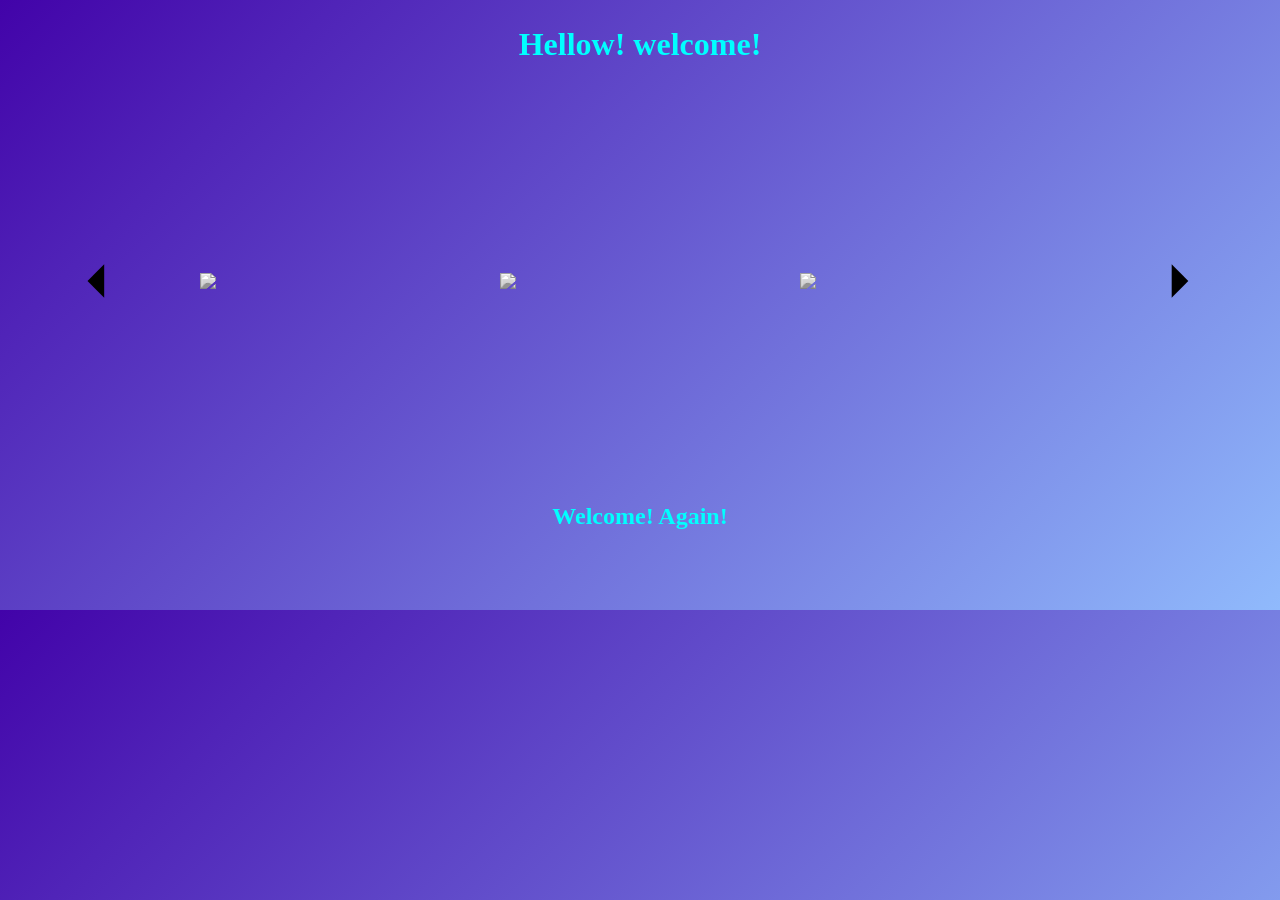
==== index.html @ ec7f2ce5 "Add files via upload" ====
<!DOCTYPE html>
<html lang="en">
<head>
    <meta charset="UTF-8">
    <meta http-equiv="X-UA-Compatible" content="IE=edge">
    <meta name="viewport" content="width=device-width, initial-scale=1.0">
    <title>image view</title>
    <link rel="stylesheet" href="index.css">
</head>
<body>
    <h1>Hellow! welcome!</h1>
    <div class="gallery-wrap">
    <P><svg viewBox="0 0 24 24" fill="currentColor" xmlns="http://www.w3.org/2000/svg"  id="backBtn"><path d="M9 12L13 8V16L9 12Z"/></svg></P>

    <div class="gallery">
        <div>
            <span><img src="./img/md3.jpg" ></span>
            <span><img src="./img/md.1.jpg" ></span>
            <span><img src="./img/md2.jpg" ></span>        
        </div>
        <div>
            <span><img src="./img/yng (1).png" alt=""></span>
            <span><img src="./img/yng (2).png" alt=""></span>
            <span><img src="./img/yng (3).png" alt=""></span>
        </div>
        <div>
            <span><img src="./img/md3 (1).png" ></span>
            <span><img src="./img/md3 (3).png" ></span>
            <span><img src="./img/md3 (3).png"></span>
        </div>
        <div>
            <span><img src="./img/yng2 (1).png" alt=""></span>
            <span><img src="./img/yng2 (2).png" alt=""></span>
            <span><img src="./img/yng2 (3).png" alt=""></span>
        </div>
        <div>
            <span><img src="./img/md2.jpg" alt=""></span>
            <span><img src="./img/md.1.jpg" alt=""></span>
            <span><img src="./img/mix (2).png" alt=""></span>
        </div>
        <div>
            <span><img src="./img/mix (1).png" alt=""></span>
            <span><img src="./img/mix (2).png" alt=""></span>
            <span><img src="./img/mix (3).png" alt=""></span>
        </div>
    </div>
    <p>
        <svg viewBox="0 0 24 24" fill="currentColor" xmlns="http://www.w3.org/2000/svg" id="nextBtn"><path d="M14 12L10 16V8L14 12Z"/></svg>
    </p>
    </div>
    <h2>Welcome! Again!</h2>
</body>
<script src="index.js"></script>
</html>
---- index.css ----
*{
    margin: 0;
    padding: 0;
    box-sizing: border-box;

}
body{
    background: linear-gradient(135deg, #4203a9, #90bafc);
}
.gallery{
    width: 900px;
    display: flex;
    overflow-x: scroll;
}
.gallery div{
    width: 100%;
    display: grid;
    grid-template-columns: auto auto auto;
    grid-gap: 20px;
    padding: 10px;
    flex: none;
}
.gallery div img{
    width: 100%;
    filter: grayscale(100%);
    transition: transform 0.5s;
    
}
.gallery::-webkit-scrollbar{
  display: none;
}

.gallery-wrap{
    display: flex;
    align-items: center;
    justify-content: center;
    margin: 10% auto;
}
#backBtn, #nextBtn{
    width: 100px;
    cursor: pointer;
    margin: 40px;
}
.gallery div img:hover{
    filter: grayscale(0);
    cursor: pointer;
    transform: scale(1.1);
    border-radius:15px;
    border: solid lime 2px;
}
h1{
    display: flex;
    align-items: center;
    justify-content: center;
    margin: 2% 2%;
    color: aqua;

}
h2{
    display: flex;
    align-items: center;
    justify-content: center;
    color: aqua;
    margin-bottom: 5rem;
}
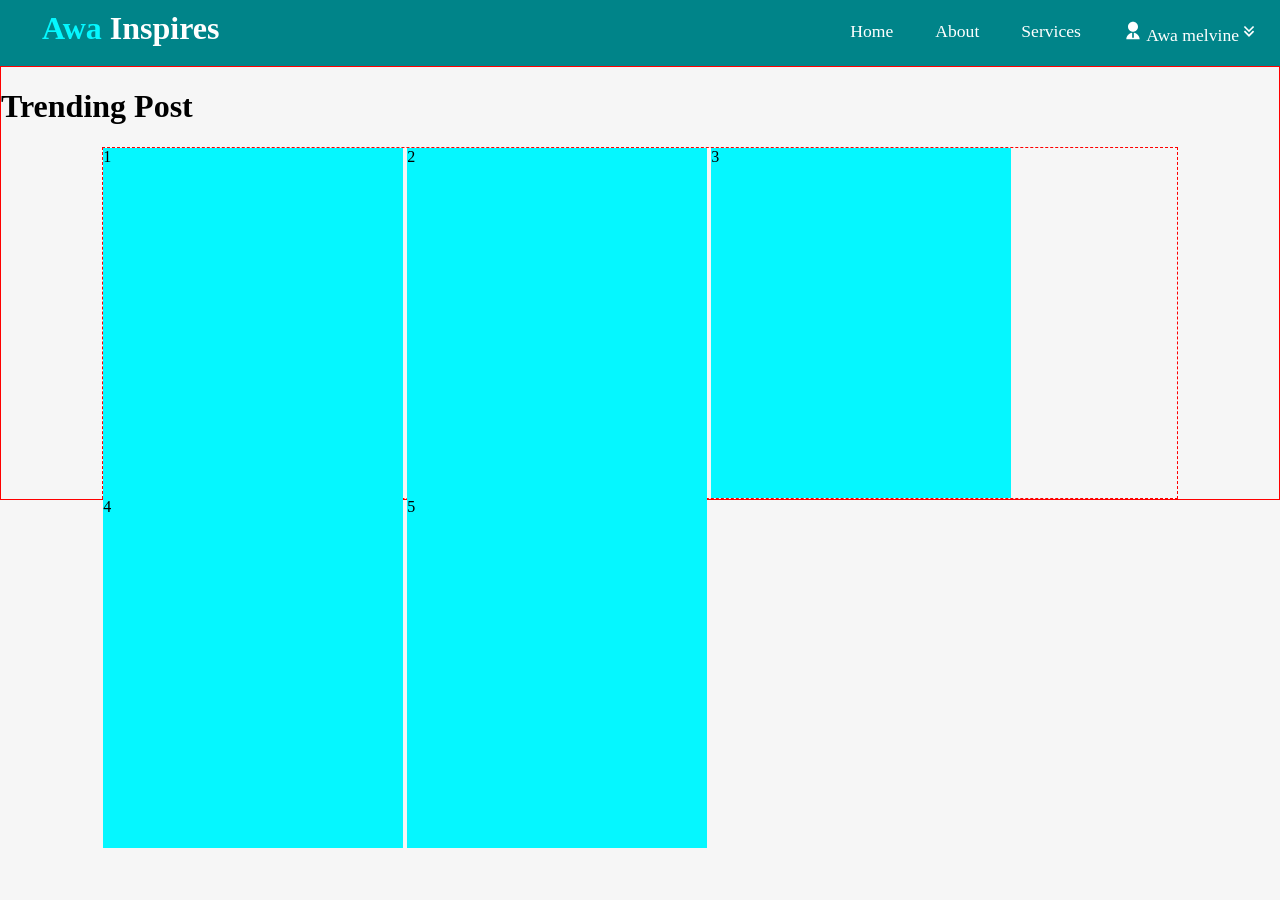
==== commit 6ac881e2: "Add files via upload" ====
--- a/index.html
+++ b/index.html
@@ -1,54 +1,81 @@
 <!DOCTYPE html>
 <html lang="en">
-<head>
-    <meta charset="UTF-8">
-    <meta http-equiv="X-UA-Compatible" content="IE=edge">
-    <meta name="viewport" content="width=device-width, initial-scale=1.0">
-    <title>image view</title>
-    <link rel="stylesheet" href="index.css">
-</head>
-<body>
-    <h1>Hellow! welcome!</h1>
-    <div class="gallery-wrap">
-    <P><svg viewBox="0 0 24 24" fill="currentColor" xmlns="http://www.w3.org/2000/svg"  id="backBtn"><path d="M9 12L13 8V16L9 12Z"/></svg></P>
+  <head>
+    <meta charset="UTF-8" />
+    <meta name="viewport" content="width=device-width, initial-scale=1.0" />
+    <title>Blog</title>
+    <link rel="stylesheet" href="style.css" />
+  </head>
+  <body>
+    <header>
+      <div class="logo">
+        <h1 class="logo-text"><span>Awa</span> Inspires</h1>
+      </div>
+      <div class="icon">
+        <svg
+          viewBox="0 0 24 24"
+          fill="currentColor"
+          xmlns="http://www.w3.org/2000/svg"
+          style="width: 30px"
+        >
+          <path d="M3 4H21V6H3V4ZM3 11H15V13H3V11ZM3 18H21V20H3V18Z" />
+        </svg>
+      </div>
+      <ul class="nav">
+        <li><a href="#">Home</a></li>
+        <li><a href="#">About</a></li>
+        <li><a href="#">Services</a></li>
+        <!-- <li><a href="#">Sign Up</a></li>
+        <li><a href="#">Login</a></li> -->
+        <li>
+          <a href="#">
+            <svg
+              viewBox="0 0 24 24"
+              fill="currentColor"
+              xmlns="http://www.w3.org/2000/svg"
+              style="width: 20px"
+            >
+              <path
+                d="M11 14.0619V20H13V14.0619C16.9463 14.554 20 17.9204 20 22H4C4 17.9204 7.05369 14.554 11 14.0619ZM12 13C8.685 13 6 10.315 6 7C6 3.685 8.685 1 12 1C15.315 1 18 3.685 18 7C18 10.315 15.315 13 12 13Z"
+              />
+            </svg>
 
-    <div class="gallery">
-        <div>
-            <span><img src="./img/md3.jpg" ></span>
-            <span><img src="./img/md.1.jpg" ></span>
-            <span><img src="./img/md2.jpg" ></span>        
+            Awa melvine<svg
+              viewBox="0 0 24 24"
+              fill="currentColor"
+              xmlns="http://www.w3.org/2000/svg"
+              style="width: 20px"
+            >
+              <path
+                d="M12 19.1642L18.2071 12.9571L16.7929 11.5429L12 16.3358L7.20711 11.5429L5.79289 12.9571L12 19.1642ZM12 13.5143L18.2071 7.30722L16.7929 5.89301L12 10.6859L7.20711 5.89301L5.79289 7.30722L12 13.5143Z"
+              />
+            </svg>
+          </a>
+          <ul>
+            <li><a href="#">Dashboard</a></li>
+            <li><a href="#" class="logout">Logout</a></li>
+          </ul>
+        </li>
+      </ul>
+    </header>
+    <!-- page wrapper -->
+    <div class="page-wrapper">
+      <!-- post slider -->
+      <div class="post-slider">
+        <h1 class="slider-title">Trending Post</h1>
+        <div class="post-wrapper">
+          <div class="post">1</div>
+          <div class="post">2</div>
+          <div class="post">3</div>
+          <div class="post">4</div>
+          <div class="post">5</div>
         </div>
-        <div>
-            <span><img src="./img/yng (1).png" alt=""></span>
-            <span><img src="./img/yng (2).png" alt=""></span>
-            <span><img src="./img/yng (3).png" alt=""></span>
-        </div>
-        <div>
-            <span><img src="./img/md3 (1).png" ></span>
-            <span><img src="./img/md3 (3).png" ></span>
-            <span><img src="./img/md3 (3).png"></span>
-        </div>
-        <div>
-            <span><img src="./img/yng2 (1).png" alt=""></span>
-            <span><img src="./img/yng2 (2).png" alt=""></span>
-            <span><img src="./img/yng2 (3).png" alt=""></span>
-        </div>
-        <div>
-            <span><img src="./img/md2.jpg" alt=""></span>
-            <span><img src="./img/md.1.jpg" alt=""></span>
-            <span><img src="./img/mix (2).png" alt=""></span>
-        </div>
-        <div>
-            <span><img src="./img/mix (1).png" alt=""></span>
-            <span><img src="./img/mix (2).png" alt=""></span>
-            <span><img src="./img/mix (3).png" alt=""></span>
-        </div>
+      </div>
+      <!--// post slider -->
     </div>
-    <p>
-        <svg viewBox="0 0 24 24" fill="currentColor" xmlns="http://www.w3.org/2000/svg" id="nextBtn"><path d="M14 12L10 16V8L14 12Z"/></svg>
-    </p>
-    </div>
-    <h2>Welcome! Again!</h2>
-</body>
-<script src="index.js"></script>
-</html>+    <!--// page wrapper -->
+
+    <!-- custom script -->
+    <script src="scripts.js"></script>
+  </body>
+</html>
--- a/style.css
+++ b/style.css
@@ -0,0 +1,141 @@
+exoi* {
+    box-sizing: border-box;
+}
+header {
+    background: #008489;
+    height: 66px;
+}
+
+body {
+    padding: 0px;
+    margin: 0px;
+    background: #f6f6f6;
+}
+
+header * {
+    color: white;
+}
+
+header .logo {
+    float: left;
+    height: inherit;
+    margin-left: 2em;
+    /* border: 1px solid red; */
+}
+
+header .logo-text {
+    margin: 10px;
+}
+
+header .logo-text span {
+    color: #05f7ff;
+}
+
+header ul {
+    float: right;
+    margin: 0px;
+    padding: 0px;
+    list-style: none;
+    /* border: 1px solid red; */
+}
+
+header ul li {
+    float: left;
+    position: relative;
+}
+
+header ul li ul {
+    position: absolute;
+    top: 66px;
+    right: 0px;
+    width: 180px;
+    display: none;
+}
+
+header ul li:hover ul {
+    display: block;
+}
+
+header ul li ul li {
+    width: 100%;
+}
+
+header ul li ul li a {
+    padding: 10px;
+    background: white;
+    color: #444;
+}
+
+header ul li ul li a.logout {
+    color: red;
+}
+
+header ul li ul li a:hover {
+    background: #d5d6d6;
+}
+
+header ul li a {
+    display: block;
+    padding: 21px;
+    font-size: 1.1em;
+    text-decoration: none;
+}
+
+header ul li a:hover {
+    background: #006669;
+    transition: 0.5s;
+}
+
+header .icon {
+    display: none;
+}
+
+/* POST SLIDER */
+.post-slider{
+    border: 1px solid red;
+}
+
+.post-slider .post-wrapper{
+    width: 84%;
+    height: 350px;
+    margin: 0px auto;
+    border: 1px dashed red;
+}
+
+.post-slider .post-wrapper .post{
+    height: 350px;
+    width: 300px;
+    display: inline-block;
+    background: #05f7ff;
+}
+
+
+
+
+
+
+
+
+
+
+/* MEDIA GUERIES */
+@media only screen and (max-width:750px){
+    header{
+        position: relative;
+    }
+
+    header ul{
+        width: 100%;
+        background: #0E94A0;
+        max-height: 0px;
+        overflow: hidden;
+    }
+
+    .showing{
+        max-height: 100em;
+    }
+
+    header ul li{
+        width: 100%;
+    }
+}
